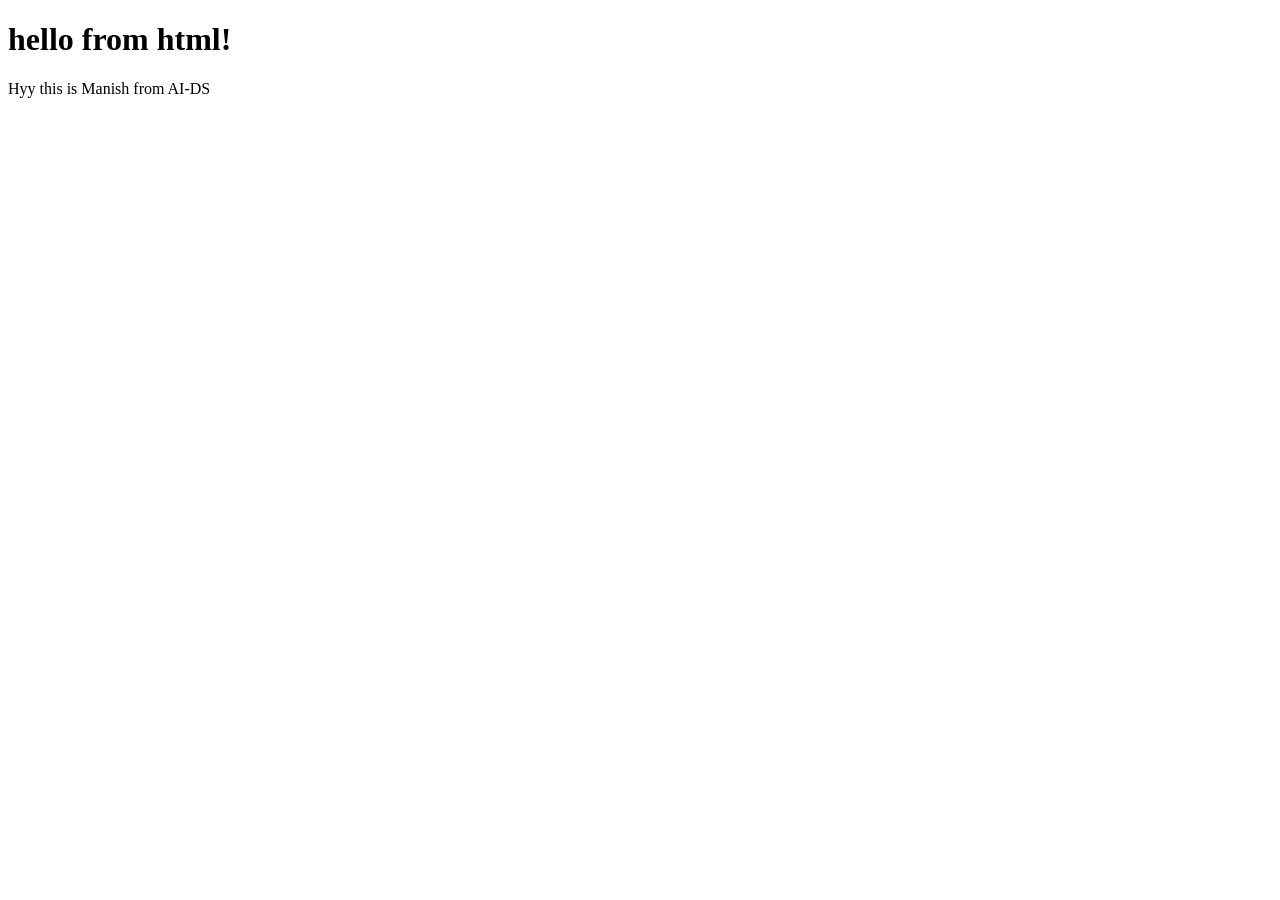
==== src/main/resources/static/index.html @ 589af1c0 "Created a html file and designed its functionality" ====
<!DOCTYPE html>
<html lang="en">
<head>
    <meta charset="UTF-8">
    <meta name="viewport" content="width=device-width, initial-scale=1.0">
    <title>Document</title>
    <link rel="stylesheet" href="index.css">
</head>
<body>
    <h1> hello from html!</h1>
    <p1> Hyy this is Manish from AI-DS</p1>
    <script src="index.js"></script>
</body>
</html>
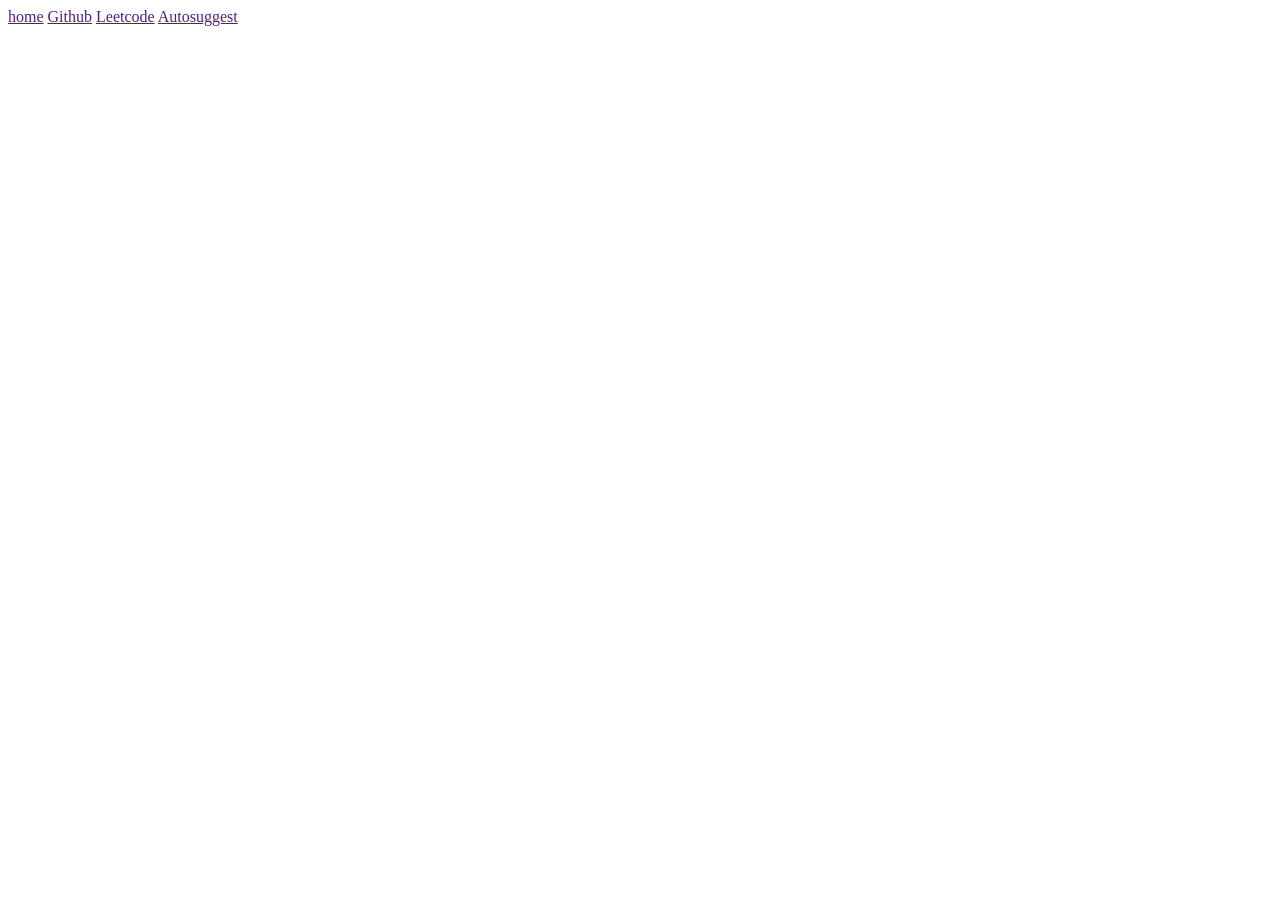
==== commit e80d6616: "css" ====
--- a/src/main/resources/static/index.html
+++ b/src/main/resources/static/index.html
@@ -7,8 +7,13 @@
     <link rel="stylesheet" href="index.css">
 </head>
 <body>
-    <h1> hello from html!</h1>
-    <p1> Hyy this is Manish from AI-DS</p1>
+   <!--<h1> hello from html!</h1>--> 
+   <div>
+     <a href="">home</a>
+     <a href="">Github</a>
+     <a href="">Leetcode</a>
+     <a href="">Autosuggest</a>
+   </div>
     <script src="index.js"></script>
 </body>
 </html>
--- a/src/main/resources/static/index.css
+++ b/src/main/resources/static/index.css
@@ -0,0 +1,9 @@
+h1{
+    color:red;
+}
+
+.navbar{
+    border-style:solid;
+    border-width:1px;
+    border-color:gray
+}
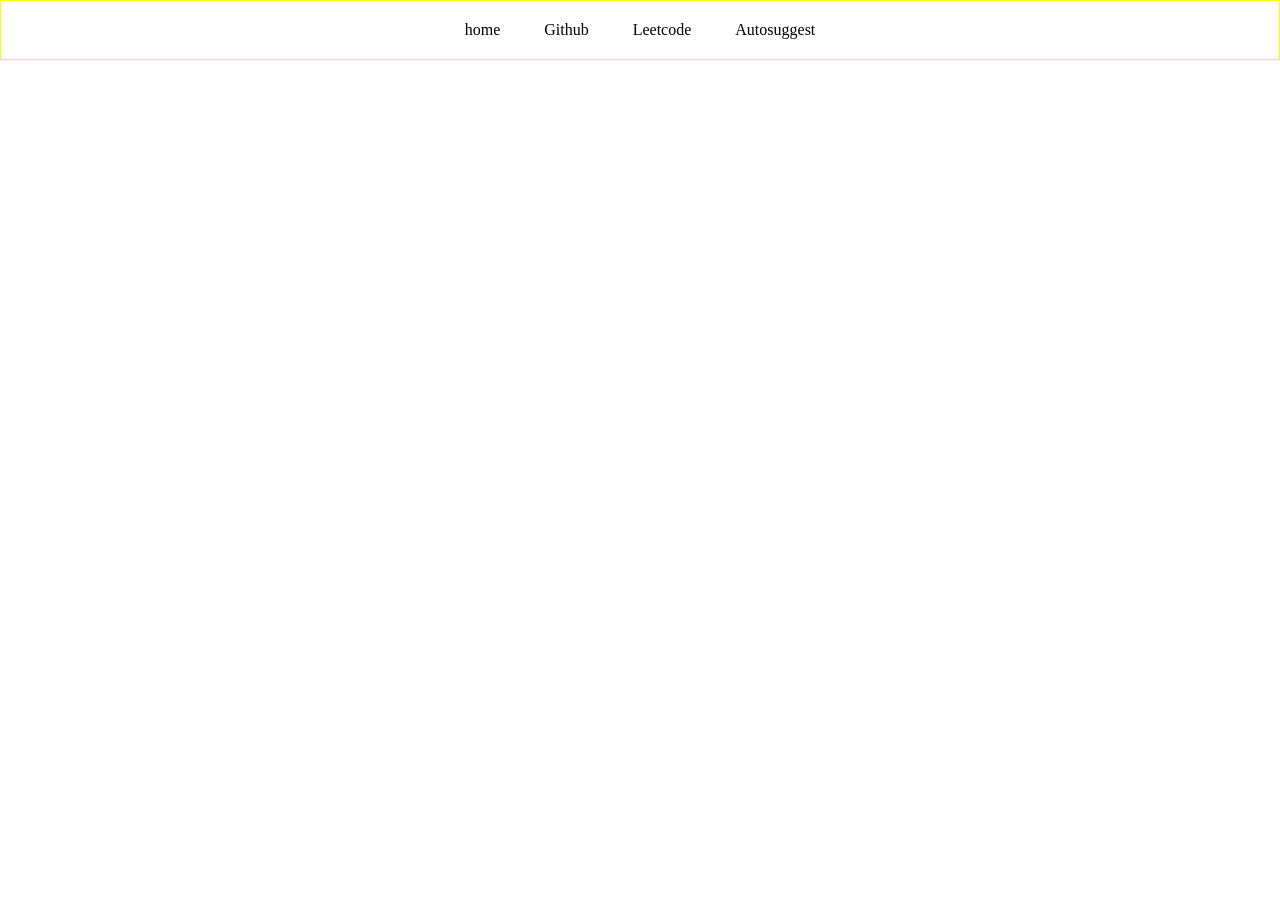
==== commit 65eb71b9: "css" ====
--- a/src/main/resources/static/index.html
+++ b/src/main/resources/static/index.html
@@ -8,8 +8,8 @@
 </head>
 <body>
    <!--<h1> hello from html!</h1>--> 
-   <div>
-     <a href="">home</a>
+   <div class ="navbar">
+     <a href="https://github.com/">home</a>
      <a href="">Github</a>
      <a href="">Leetcode</a>
      <a href="">Autosuggest</a>
--- a/src/main/resources/static/index.css
+++ b/src/main/resources/static/index.css
@@ -1,9 +1,22 @@
+body{
+    margin:0px;
+}
+
 h1{
     color:red;
 }
 
 .navbar{
-    border-style:solid;
-    border-width:1px;
-    border-color:gray
+    border-style: solid;
+    border-width: 1px;
+    border-color: yellow;
+    padding: 20px;
+    text-align: center;
+}
+
+
+.navbar a{
+    padding: 20px;
+    text-decoration: none;
+    color:black;
 }
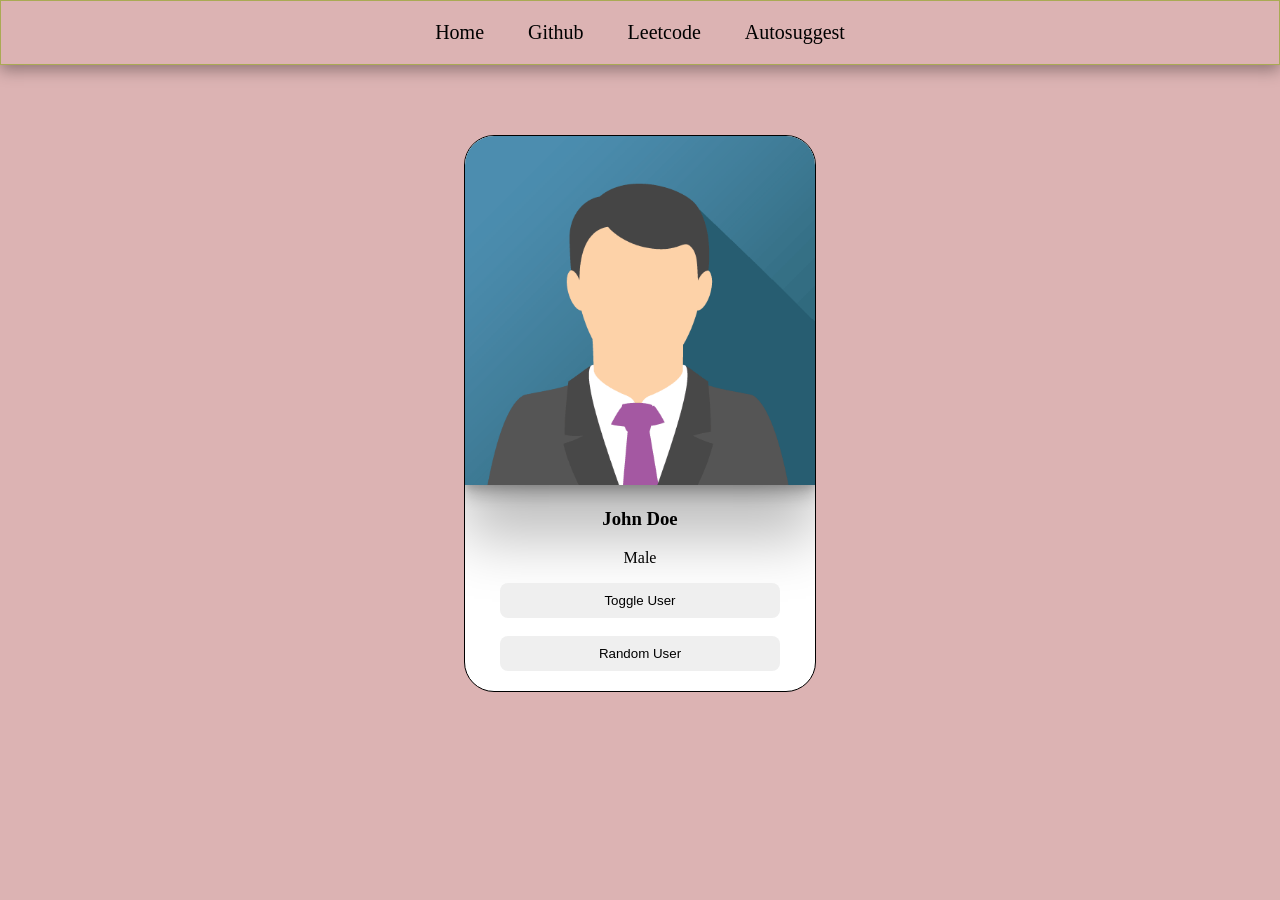
==== commit bbe90ae3: "toggle and random" ====
--- a/src/main/resources/static/index.html
+++ b/src/main/resources/static/index.html
@@ -3,17 +3,35 @@
 <head>
     <meta charset="UTF-8">
     <meta name="viewport" content="width=device-width, initial-scale=1.0">
-    <title>Document</title>
+    <title>User Toggle</title>
     <link rel="stylesheet" href="index.css">
 </head>
 <body>
-   <!--<h1> hello from html!</h1>--> 
-   <div class ="navbar">
-     <a href="https://github.com/">home</a>
-     <a href="">Github</a>
-     <a href="">Leetcode</a>
+
+    <div class ="navbar"> 
+      
+     <a href="https://github.com/">Home</a> 
+     <a href="">Github</a> 
+     <a href="">Leetcode</a> 
      <a href="">Autosuggest</a>
-   </div>
+    </div>
+
+    <div class="card">
+        <img id="user-image" src="john.png" alt="Image not found">
+
+        <h3 id="user-name">John Doe</h3>
+
+        <p id="user-gender">Male</p>
+
+        <button onclick="toggleUser()">Toggle User</button>
+
+        <br>
+        <br>
+
+        <button onclick="randomUser()">Random User</button>
+    </div>
+
     <script src="index.js"></script>
+
 </body>
 </html>
--- a/src/main/resources/static/index.css
+++ b/src/main/resources/static/index.css
@@ -1,5 +1,6 @@
 body{
     margin:0px;
+    background-color: rgb(220, 179, 179);
 }
 
 h1{
@@ -9,9 +10,10 @@
 .navbar{
     border-style: solid;
     border-width: 1px;
-    border-color: yellow;
+    border-color: rgb(170, 170, 84);
     padding: 20px;
     text-align: center;
+    box-shadow: rgba(0, 0, 0, 0.35) 0px 5px 15px;
 }
 
 
@@ -19,4 +21,38 @@
     padding: 20px;
     text-decoration: none;
     color:black;
-}+    font-size:20px;
+}
+
+.navbar a:hover{
+    color:blue;
+    background-color:aqua;
+}
+
+.card{
+    border:1px solid black;
+    width:350px;
+    border-radius:30px;
+    text-align: center;
+    margin-top: 70px;
+    overflow: hidden;
+     margin-left: auto;
+    margin-right: auto;
+    padding-bottom: 20px;
+    background-color: white;
+    
+
+}
+
+.card img{
+    /*width:350px;*/
+    width: 100%;
+    box-shadow: rgba(0, 0, 0, 0.25) 0px 54px 55px, rgba(0, 0, 0, 0.12) 0px -12px 30px, rgba(0, 0, 0, 0.12) 0px 4px 6px, rgba(0, 0, 0, 0.17) 0px 12px 13px, rgba(0, 0, 0, 0.09) 0px -3px 5px;
+   
+}
+.card button{
+    border-style: none;
+    padding: 10px;
+    width: 80%;
+    border-radius: 8px;
+}
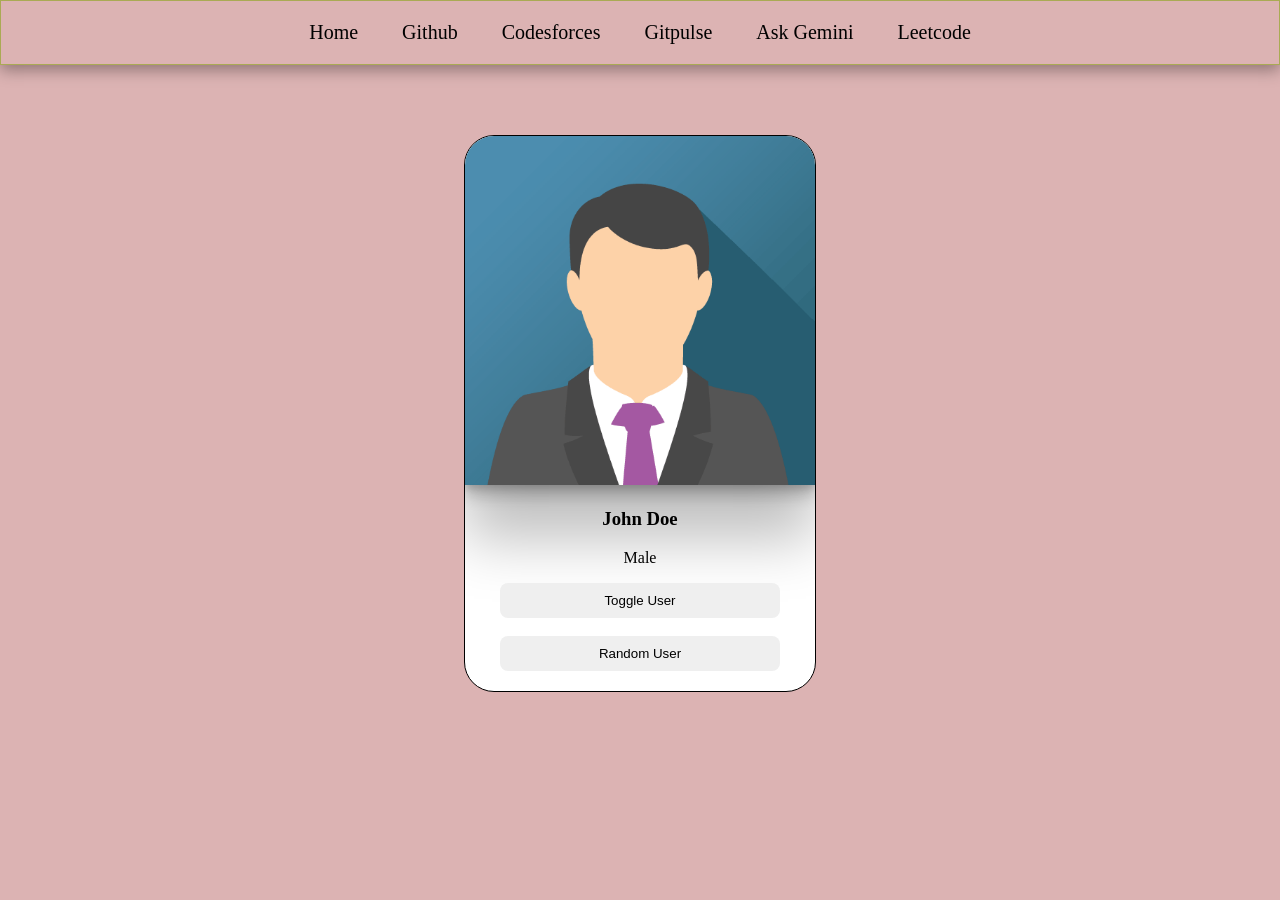
==== commit 3d54b8c6: "forces added" ====
--- a/src/main/resources/static/index.html
+++ b/src/main/resources/static/index.html
@@ -10,10 +10,12 @@
 
     <div class ="navbar"> 
       
-     <a href="https://github.com/">Home</a> 
-     <a href="">Github</a> 
-     <a href="">Leetcode</a> 
-     <a href="">Autosuggest</a>
+     <a href="">Home</a> 
+     <a href="https://github.com/">Github</a> 
+     <a href="codeforces-stats.html" target="_blank">Codesforces</a>
+     <a href="gitpulse.html" target="_blank"> Gitpulse</a>
+     <a href="ask-gemini.html" target="_blank">Ask Gemini</a>
+     <a href="leetcode-stats.html"target="_blank">Leetcode</a> 
     </div>
 
     <div class="card">
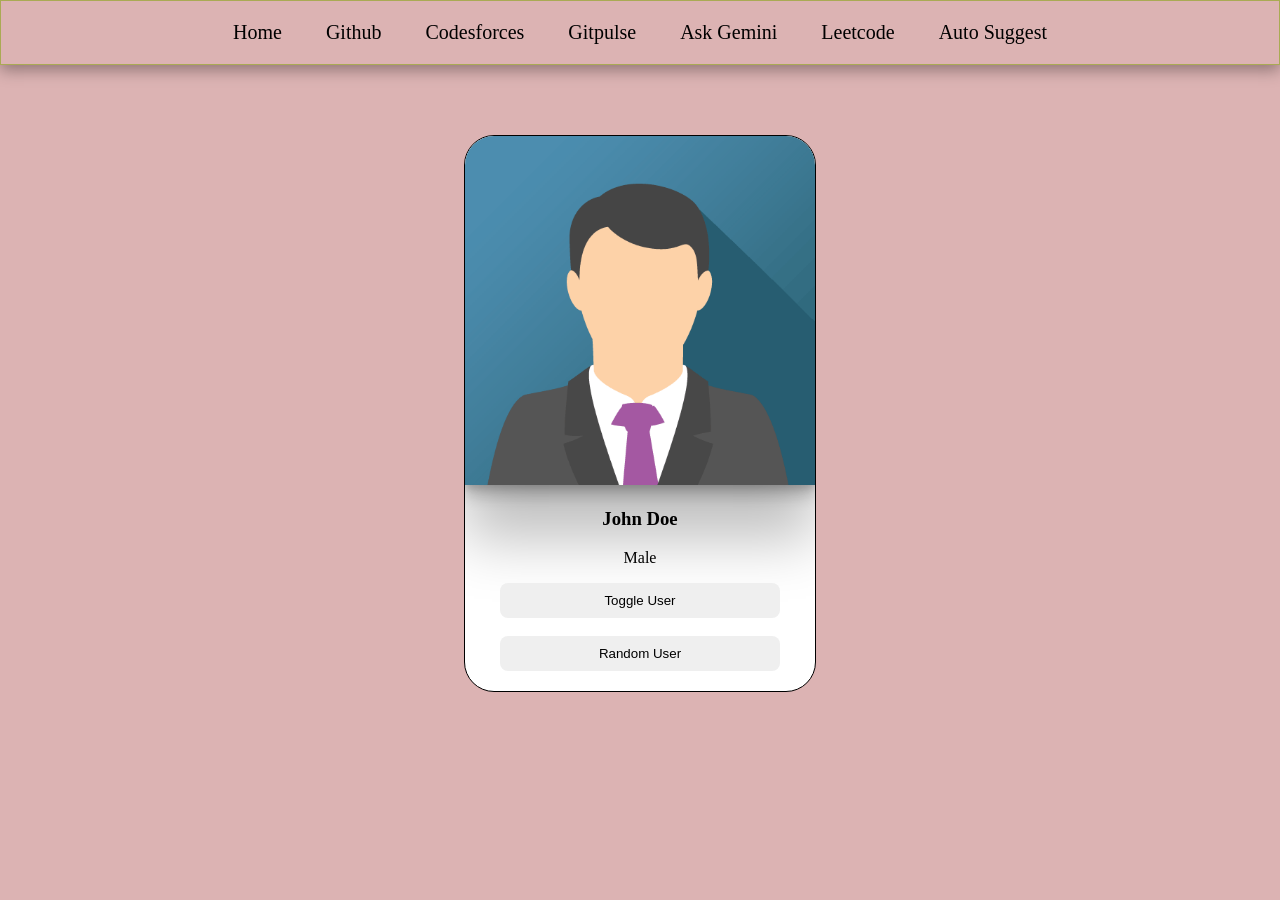
==== commit 79ba9b28: "being infinity added" ====
--- a/src/main/resources/static/index.html
+++ b/src/main/resources/static/index.html
@@ -16,6 +16,7 @@
      <a href="gitpulse.html" target="_blank"> Gitpulse</a>
      <a href="ask-gemini.html" target="_blank">Ask Gemini</a>
      <a href="leetcode-stats.html"target="_blank">Leetcode</a> 
+     <a href="autosuggest.html">Auto Suggest</a>
     </div>
 
     <div class="card">
